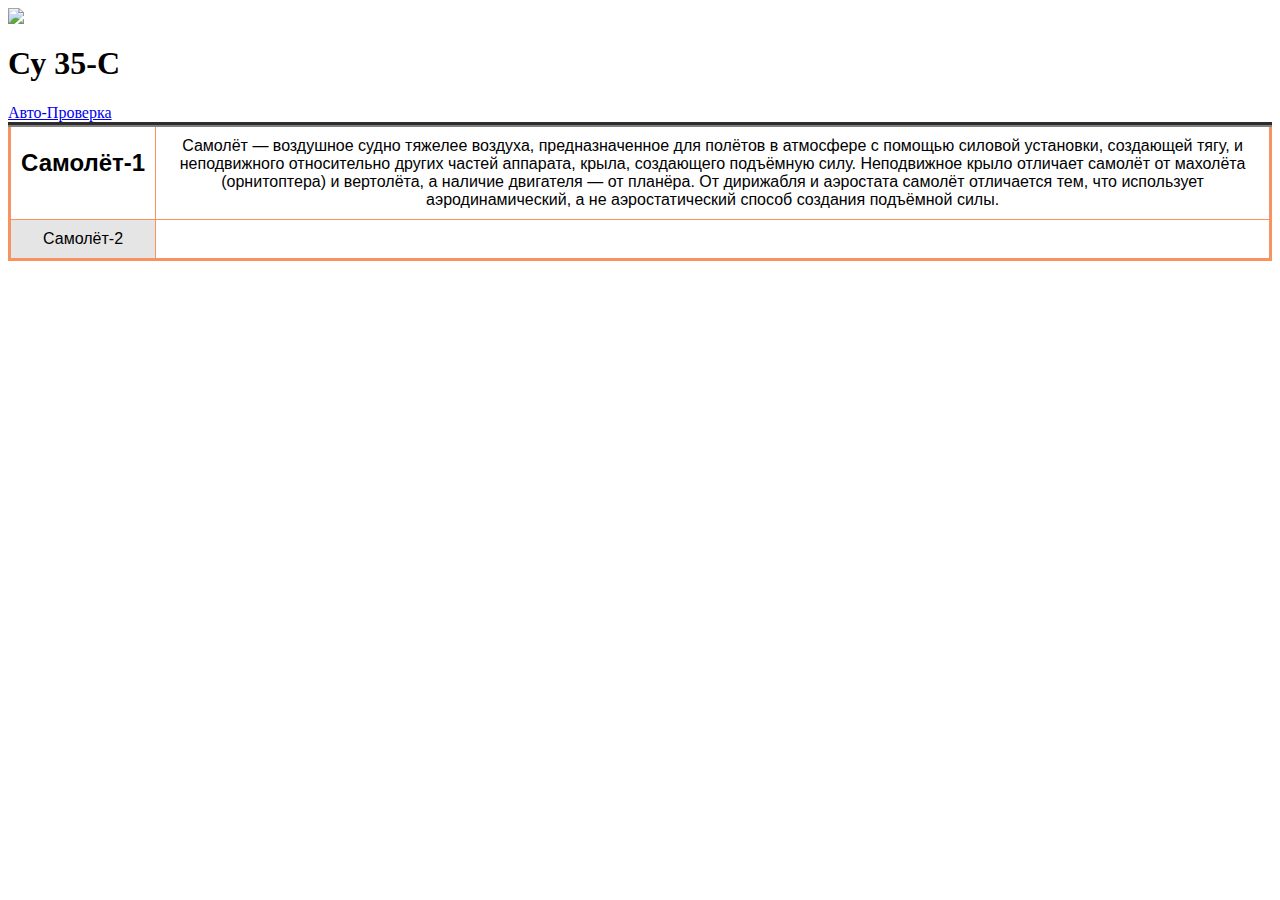
==== index.html @ 4ebc7349 "Update index.html" ====
<img src="https://lh3.googleusercontent.com/-iOV0m11Xw10/XF1__ga2BRI/AAAAAAAAACM/gRy_5lt6OS8R9mGsX2oYUhHBMjpWAFSmwCJoC/w530-h47-n-rw/%25D0%2591%25D0%25B5%25D0%25B7%25D1%258B%25D0%25BC%25D1%258F%25D0%25BD%25D0%25BD%25D1%258B%25D0%25B9.png width="50%">
<h1>Су 35-С</h1>
<a href="https://kulanastasia.github.io/Test/index.html">Авто-Проверка</a>
<link rel="stylesheet" type="text/css" href="https://kulanastasia.github.io/Test/css.css">     
<table class="table_price" border="5">
  <tr width=5%>
     <td width=10%><h2>Самолёт-1</h2></td>
     <td><p>Самолёт — воздушное судно тяжелее воздуха, предназначенное для полётов в атмосфере с помощью силовой установки, создающей тягу, и неподвижного относительно других частей аппарата, крыла, создающего подъёмную силу. Неподвижное крыло отличает самолёт от махолёта (орнитоптера) и вертолёта, а наличие двигателя — от планёра. От дирижабля и аэростата самолёт отличается тем, что использует аэродинамический, а не аэростатический способ создания подъёмной силы.</p></td>
 </tr>
  <tr>
     <td width=10%><p>Самолёт-2</p></td>
 </tr>
</table>
<html>
  <body>
  </body>
     <table bgcolor="#20294F"
</html>
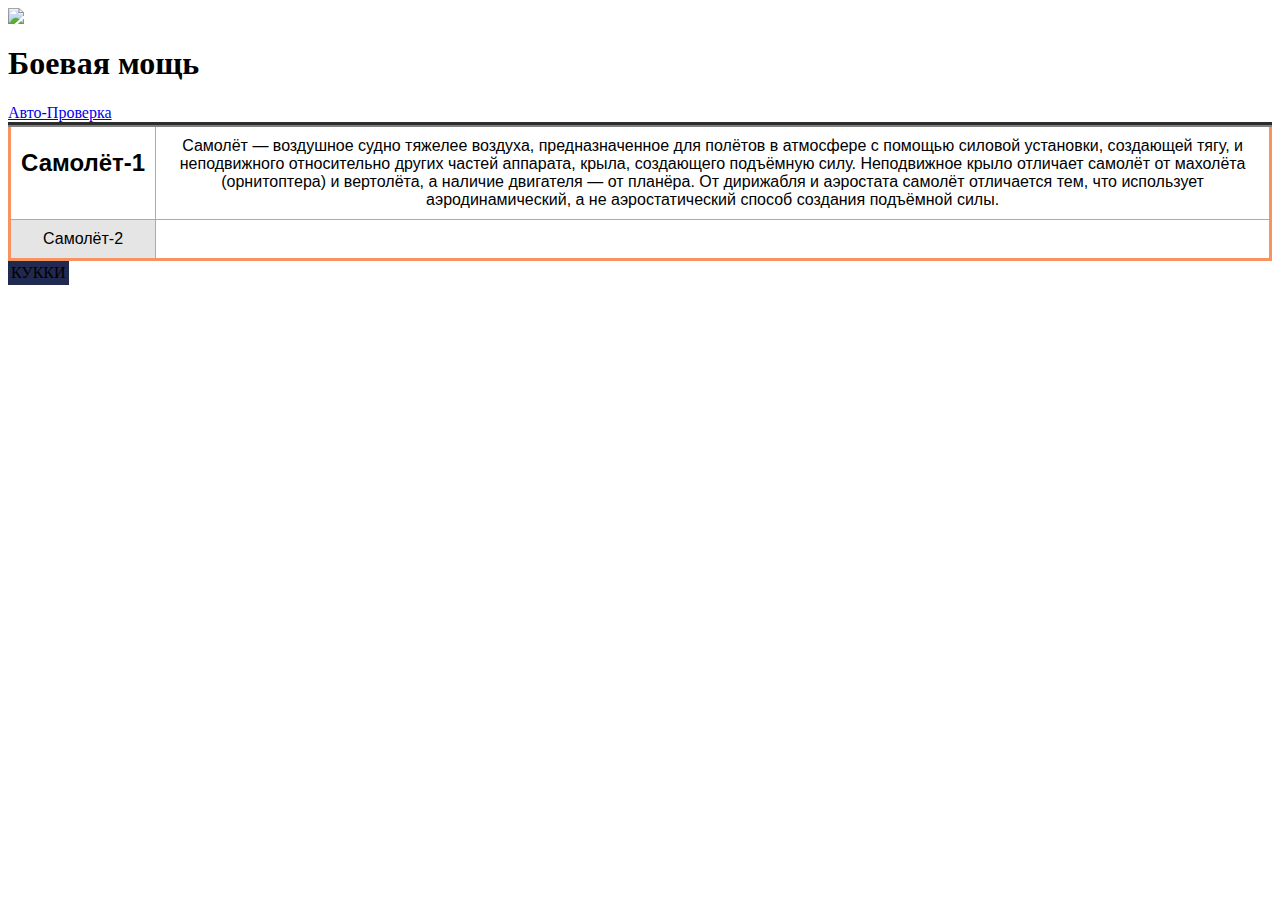
==== commit 045d7432: "Update index.html" ====
--- a/index.html
+++ b/index.html
@@ -1,10 +1,10 @@
 <img src="https://lh3.googleusercontent.com/-iOV0m11Xw10/XF1__ga2BRI/AAAAAAAAACM/gRy_5lt6OS8R9mGsX2oYUhHBMjpWAFSmwCJoC/w530-h47-n-rw/%25D0%2591%25D0%25B5%25D0%25B7%25D1%258B%25D0%25BC%25D1%258F%25D0%25BD%25D0%25BD%25D1%258B%25D0%25B9.png width="50%">
-<h1>Су 35-С</h1>
+<h1 valign="middle">Боевая мощь</h1>
 <a href="https://kulanastasia.github.io/Test/index.html">Авто-Проверка</a>
 <link rel="stylesheet" type="text/css" href="https://kulanastasia.github.io/Test/css.css">     
 <table class="table_price" border="5">
   <tr width=5%>
-     <td width=10%><h2>Самолёт-1</h2></td>
+     <td width=10% valign="middle"><h2>Самолёт-1</h2></td>
      <td><p>Самолёт — воздушное судно тяжелее воздуха, предназначенное для полётов в атмосфере с помощью силовой установки, создающей тягу, и неподвижного относительно других частей аппарата, крыла, создающего подъёмную силу. Неподвижное крыло отличает самолёт от махолёта (орнитоптера) и вертолёта, а наличие двигателя — от планёра. От дирижабля и аэростата самолёт отличается тем, что использует аэродинамический, а не аэростатический способ создания подъёмной силы.</p></td>
  </tr>
   <tr>
@@ -14,5 +14,8 @@
 <html>
   <body>
   </body>
-     <table bgcolor="#20294F"
+     <table bgcolor="#20294F">
+                             <tr>
+                             <td><p>КУККИ</td>
+                             </tr>
 </html>
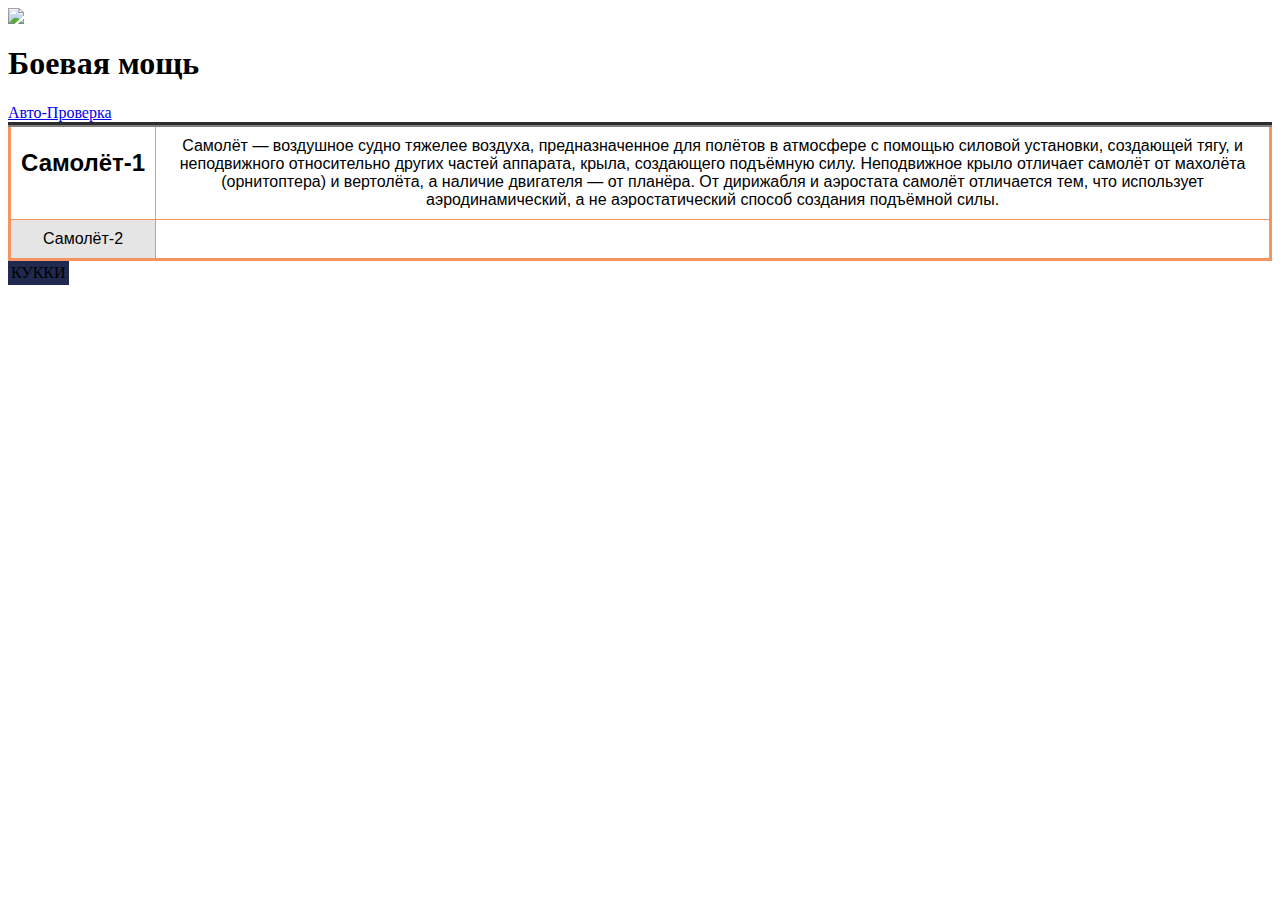
==== commit ad732ad9: "Update index.html" ====
--- a/index.html
+++ b/index.html
@@ -4,7 +4,7 @@
 <link rel="stylesheet" type="text/css" href="https://kulanastasia.github.io/Test/css.css">     
 <table class="table_price" border="5">
   <tr width=5%>
-     <td width=10% valign="middle"><h2>Самолёт-1</h2></td>
+     <td width=10% align="center"><h2>Самолёт-1</h2></td>
      <td><p>Самолёт — воздушное судно тяжелее воздуха, предназначенное для полётов в атмосфере с помощью силовой установки, создающей тягу, и неподвижного относительно других частей аппарата, крыла, создающего подъёмную силу. Неподвижное крыло отличает самолёт от махолёта (орнитоптера) и вертолёта, а наличие двигателя — от планёра. От дирижабля и аэростата самолёт отличается тем, что использует аэродинамический, а не аэростатический способ создания подъёмной силы.</p></td>
  </tr>
   <tr>
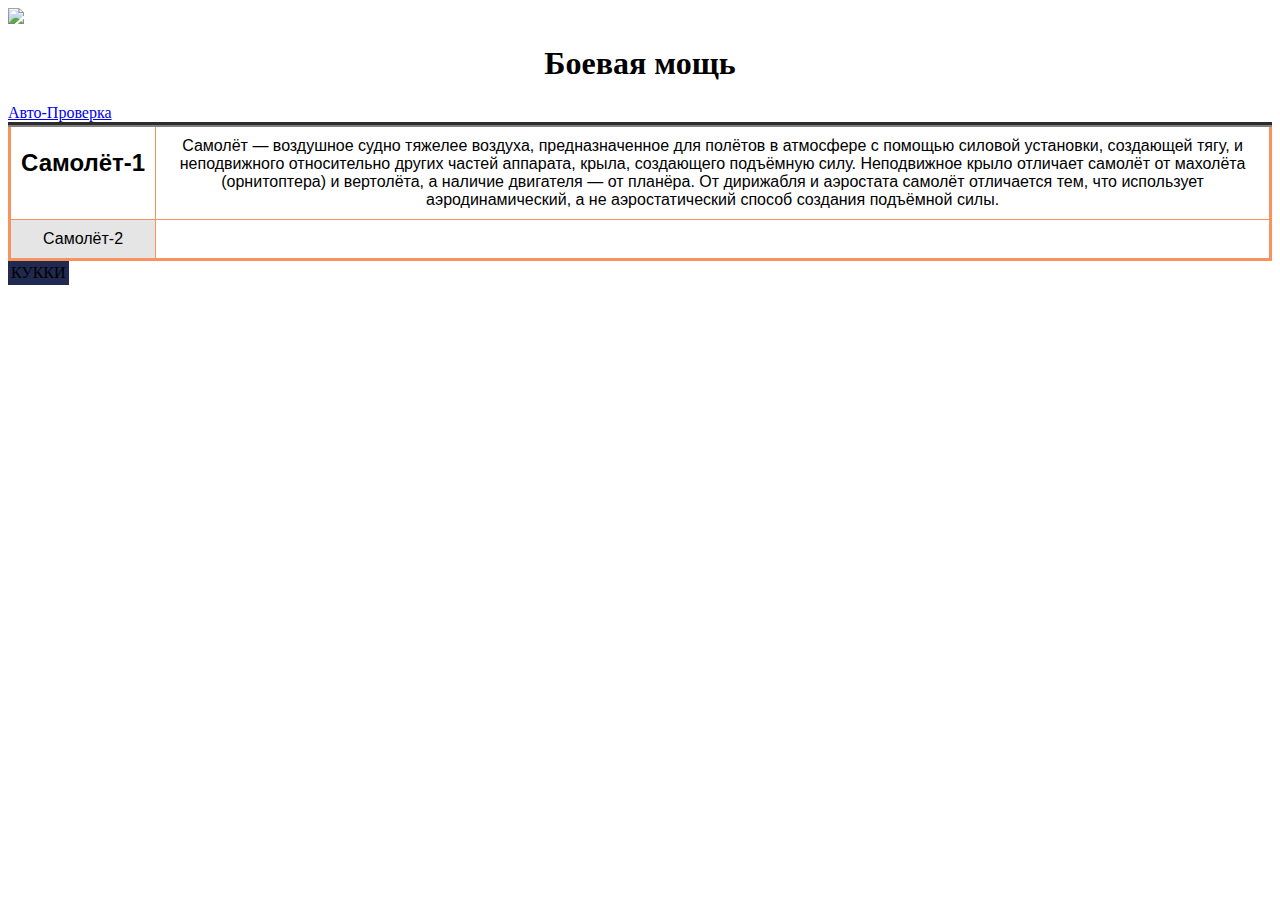
==== commit 01305d2d: "Update index.html" ====
--- a/index.html
+++ b/index.html
@@ -1,5 +1,5 @@
 <img src="https://lh3.googleusercontent.com/-iOV0m11Xw10/XF1__ga2BRI/AAAAAAAAACM/gRy_5lt6OS8R9mGsX2oYUhHBMjpWAFSmwCJoC/w530-h47-n-rw/%25D0%2591%25D0%25B5%25D0%25B7%25D1%258B%25D0%25BC%25D1%258F%25D0%25BD%25D0%25BD%25D1%258B%25D0%25B9.png width="50%">
-<h1 valign="middle">Боевая мощь</h1>
+<h1 align="center">Боевая мощь</h1>
 <a href="https://kulanastasia.github.io/Test/index.html">Авто-Проверка</a>
 <link rel="stylesheet" type="text/css" href="https://kulanastasia.github.io/Test/css.css">     
 <table class="table_price" border="5">
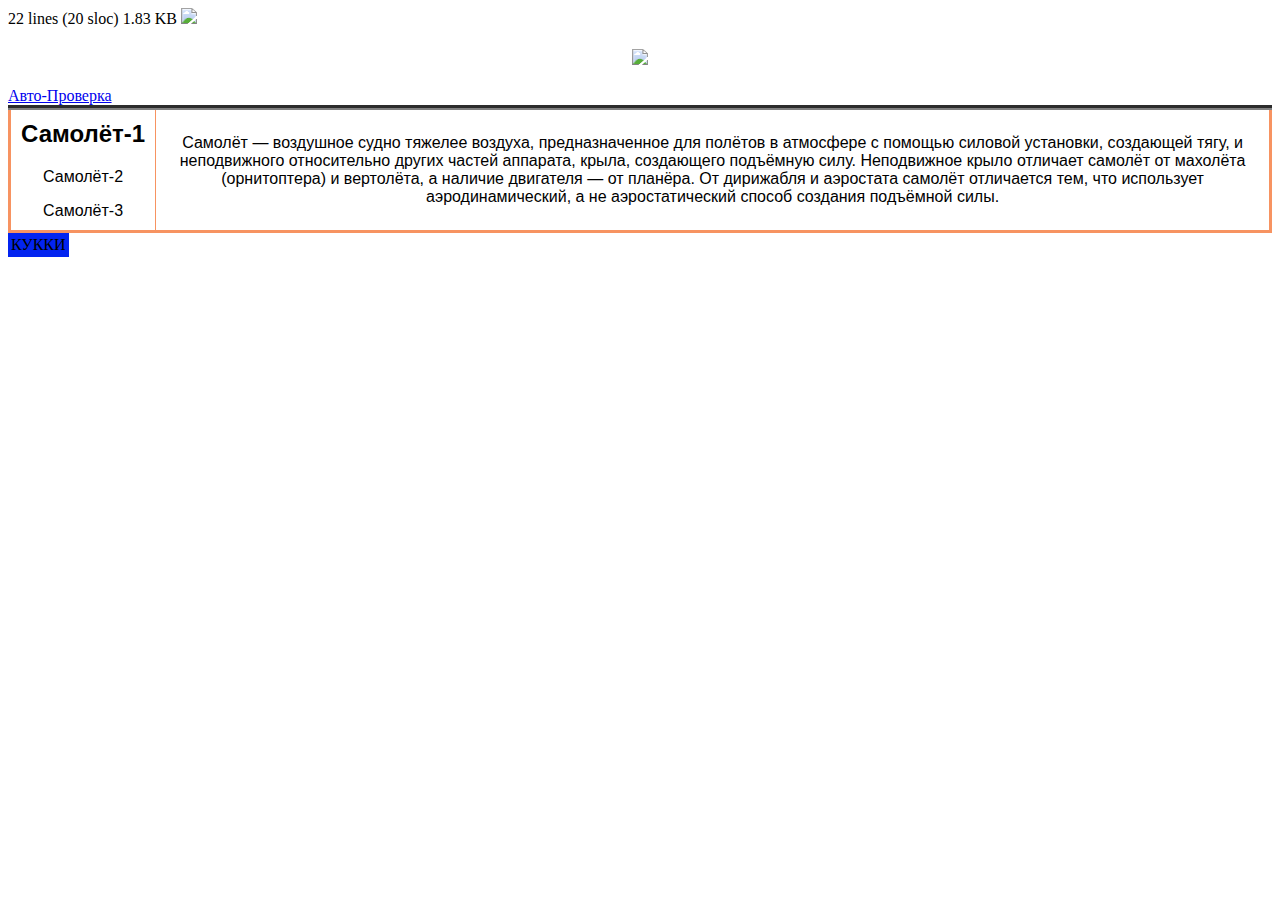
==== commit 0ab0d458: "Update index.html" ====
--- a/index.html
+++ b/index.html
@@ -1,20 +1,20 @@
+22 lines (20 sloc)  1.83 KB
 <img src="https://lh3.googleusercontent.com/-iOV0m11Xw10/XF1__ga2BRI/AAAAAAAAACM/gRy_5lt6OS8R9mGsX2oYUhHBMjpWAFSmwCJoC/w530-h47-n-rw/%25D0%2591%25D0%25B5%25D0%25B7%25D1%258B%25D0%25BC%25D1%258F%25D0%25BD%25D0%25BD%25D1%258B%25D0%25B9.png width="50%">
-<h1 align="center">Боевая мощь</h1>
+<h1 align="center"><img src="http://x-lines.ru/letters/i/cyrillicbasic/0598/081208/42/1/4ne7bxsoszemfwfo4g81bwfh4n9pdnqtto.png"></h1>
 <a href="https://kulanastasia.github.io/Test/index.html">Авто-Проверка</a>
 <link rel="stylesheet" type="text/css" href="https://kulanastasia.github.io/Test/css.css">     
 <table class="table_price" border="5">
   <tr width=5%>
-     <td width=10% align="center"><h2>Самолёт-1</h2></td>
+     <td width=10% align="center"><h2>Самолёт-1</h2>
+                                  <p>Самолёт-2</p>
+                                  <p>Самолёт-3</p></td>
      <td><p>Самолёт — воздушное судно тяжелее воздуха, предназначенное для полётов в атмосфере с помощью силовой установки, создающей тягу, и неподвижного относительно других частей аппарата, крыла, создающего подъёмную силу. Неподвижное крыло отличает самолёт от махолёта (орнитоптера) и вертолёта, а наличие двигателя — от планёра. От дирижабля и аэростата самолёт отличается тем, что использует аэродинамический, а не аэростатический способ создания подъёмной силы.</p></td>
- </tr>
-  <tr>
-     <td width=10%><p>Самолёт-2</p></td>
  </tr>
 </table>
 <html>
   <body>
   </body>
-     <table bgcolor="#20294F">
+     <table bgcolor="#0324f">
                              <tr>
                              <td><p>КУККИ</td>
                              </tr>
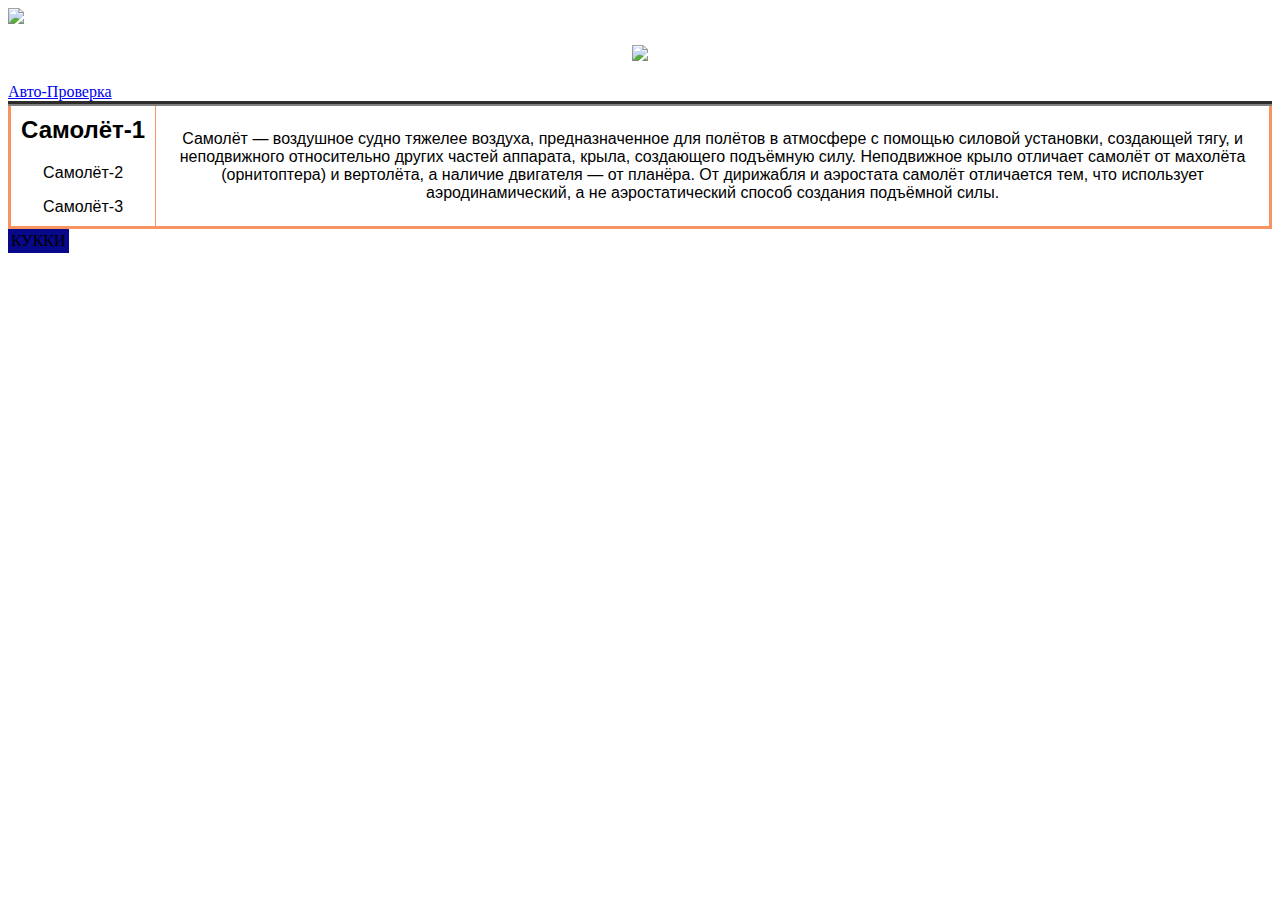
==== commit 312995b1: "Update index.html" ====
--- a/index.html
+++ b/index.html
@@ -1,4 +1,3 @@
-22 lines (20 sloc)  1.83 KB
 <img src="https://lh3.googleusercontent.com/-iOV0m11Xw10/XF1__ga2BRI/AAAAAAAAACM/gRy_5lt6OS8R9mGsX2oYUhHBMjpWAFSmwCJoC/w530-h47-n-rw/%25D0%2591%25D0%25B5%25D0%25B7%25D1%258B%25D0%25BC%25D1%258F%25D0%25BD%25D0%25BD%25D1%258B%25D0%25B9.png width="50%">
 <h1 align="center"><img src="http://x-lines.ru/letters/i/cyrillicbasic/0598/081208/42/1/4ne7bxsoszemfwfo4g81bwfh4n9pdnqtto.png"></h1>
 <a href="https://kulanastasia.github.io/Test/index.html">Авто-Проверка</a>
@@ -14,7 +13,7 @@
 <html>
   <body>
   </body>
-     <table bgcolor="#0324f">
+     <table bgcolor="#08088A">
                              <tr>
                              <td><p>КУККИ</td>
                              </tr>
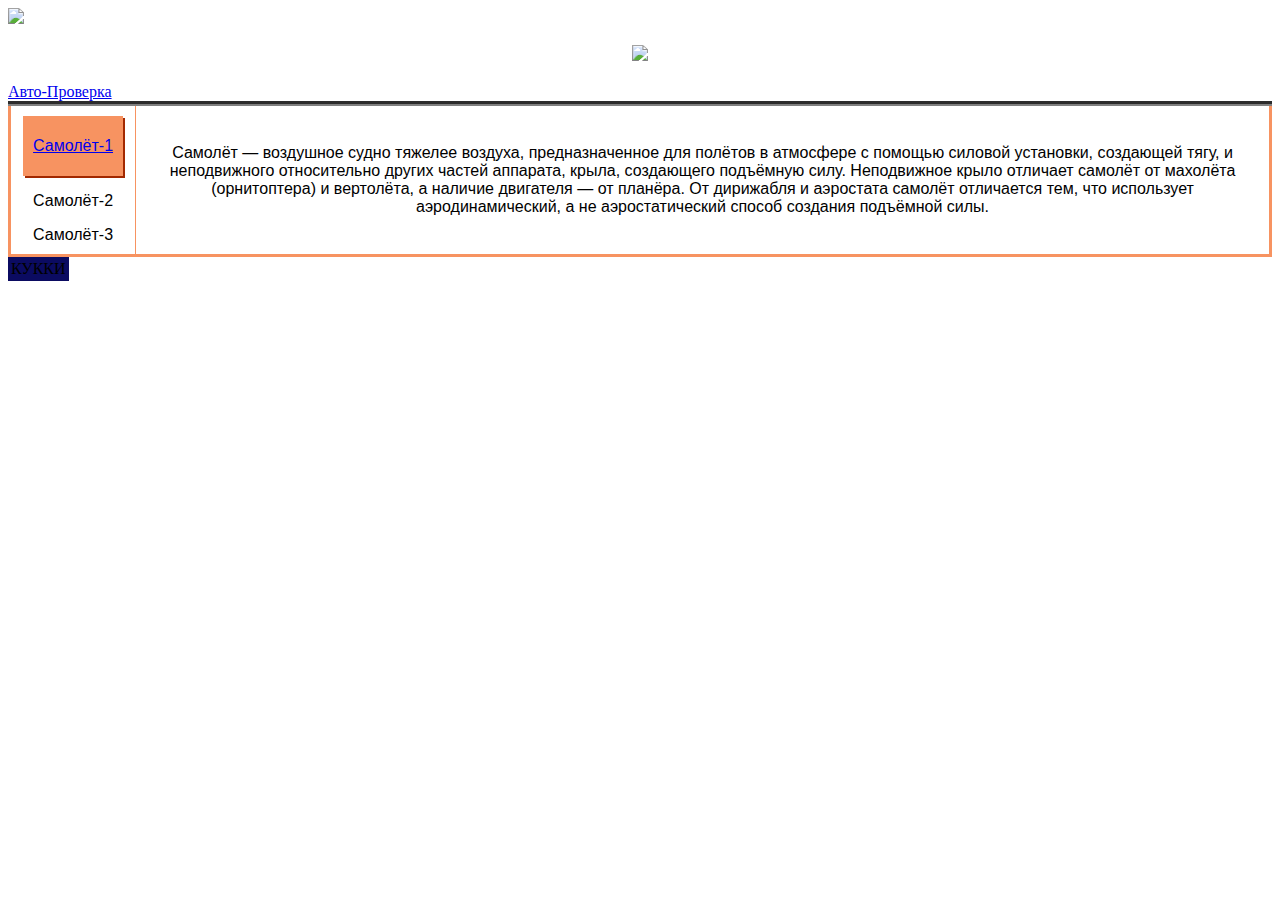
==== commit 18d60907: "Update index.html" ====
--- a/index.html
+++ b/index.html
@@ -4,7 +4,7 @@
 <link rel="stylesheet" type="text/css" href="https://kulanastasia.github.io/Test/css.css">     
 <table class="table_price" border="5">
   <tr width=5%>
-     <td width=10% align="center"><h2>Самолёт-1</h2>
+     <td width=10% align="center"><a href="https://kulanastasia.github.io/Test/index.html"><p>Самолёт-1</p></a>
                                   <p>Самолёт-2</p>
                                   <p>Самолёт-3</p></td>
      <td><p>Самолёт — воздушное судно тяжелее воздуха, предназначенное для полётов в атмосфере с помощью силовой установки, создающей тягу, и неподвижного относительно других частей аппарата, крыла, создающего подъёмную силу. Неподвижное крыло отличает самолёт от махолёта (орнитоптера) и вертолёта, а наличие двигателя — от планёра. От дирижабля и аэростата самолёт отличается тем, что использует аэродинамический, а не аэростатический способ создания подъёмной силы.</p></td>
@@ -13,7 +13,7 @@
 <html>
   <body>
   </body>
-     <table bgcolor="#08088A">
+     <table bgcolor="#0B0B61">
                              <tr>
                              <td><p>КУККИ</td>
                              </tr>
